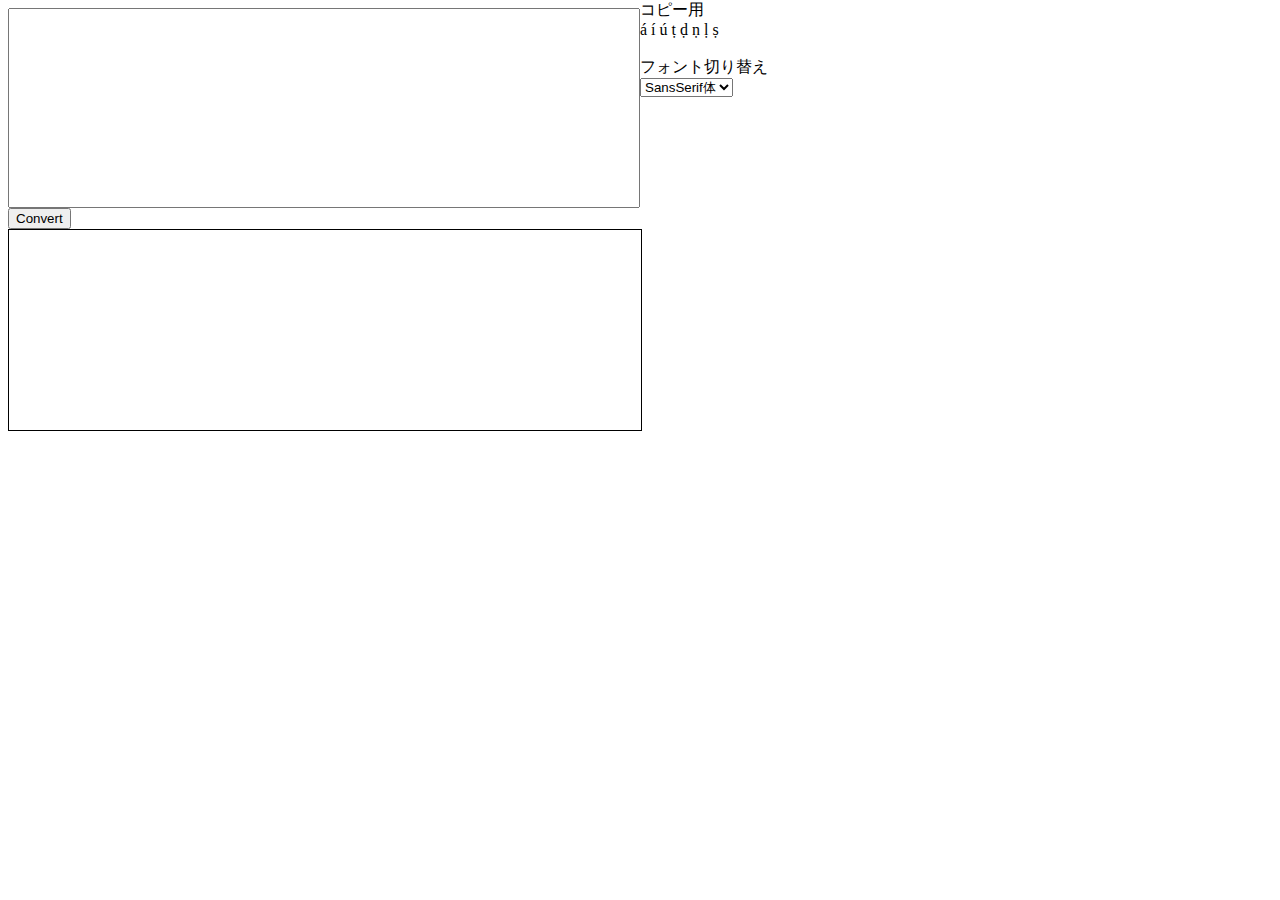
==== converter.html @ 96b8a432 "フォント選択を可能に" ====
<html>
  <head>
    <meta charset="utf8">
    <script type="text/javascript" src="converter.js"></script>
    <link rel="stylesheet" type="text/css" href="./css/converter.css">
    <title>Bhaataan</title>
  </head>
  <body onload="">
    <div>
      <textarea id="textarea"></textarea>
    </div>

    
    <button onClick="convert()">Convert</button>
    <div id="bhaataan">
    </div>

    <div id="divInstruction">
      コピー用<br>
      á í ú ṭ ḍ ṇ ḷ ṣ<br>
      <br>

      <div>
	フォント切り替え<br>
	<select id="selectFont" onchange="changeFont()">
	  <option value="Bhaataan">SansSerif体</option>
	  <option value="BhaataanSerif">Serif体</option>
	</select>
      </div>


    </div>

    


  </body>
</html>
---- css/converter.css ----
@font-face{
    font-family: Bhaataan;
    src:
    local("Bhaataan"),
    url("../Traditional/Sans-serif/Bhaataan.woff") format("woff");
}

@font-face{
    font-family: BhaataanSerif;
    src:
    local("BhaataanSerif"),
    url("../Traditional/Serif/BhaataanSerif.woff") format("woff");
}

#textarea{
    width: 50%;
    height: 200px;
    resize: none;
    overflow: auto;
}

#bhaataan{    
    font-family: Bhaataan;
    border: 1px solid black;
    font-size: large;
    width: 50%;
    height: 200px;
}

#divInstruction{
    position: absolute;
    left: 50%;
    top: 0px;
}
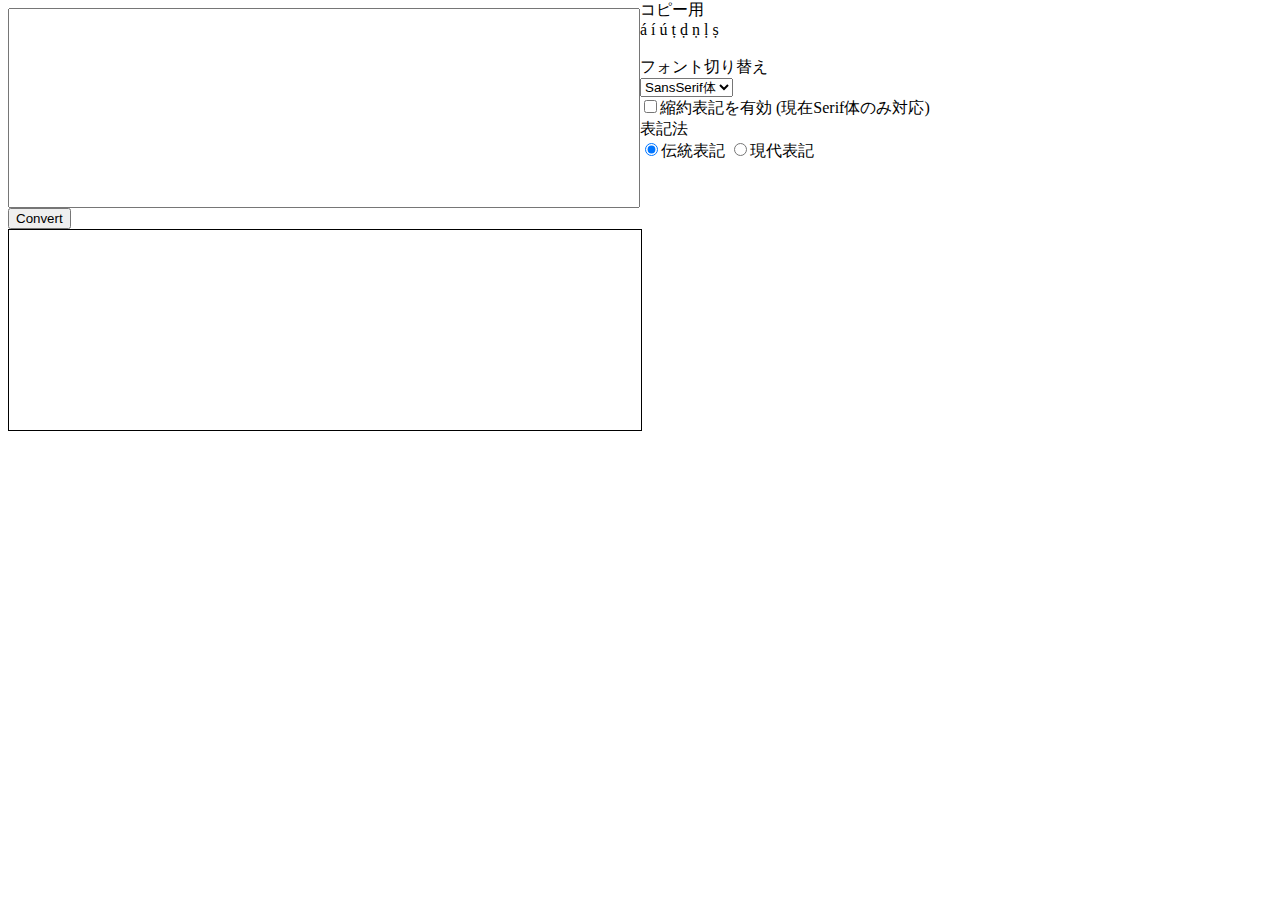
==== commit 028a95e1: "縮約表記の実装; 伝統/現代表記の切り替えの実装;" ====
--- a/converter.html
+++ b/converter.html
@@ -2,6 +2,7 @@
   <head>
     <meta charset="utf8">
     <script type="text/javascript" src="converter.js"></script>
+    <link rel="stylesheet" type="text/css" href="./css/font.css">
     <link rel="stylesheet" type="text/css" href="./css/converter.css">
     <title>Bhaataan</title>
   </head>
@@ -26,13 +27,15 @@
 	  <option value="Bhaataan">SansSerif体</option>
 	  <option value="BhaataanSerif">Serif体</option>
 	</select>
+	<br>
+	<input type="checkbox" id="checkAbbr">縮約表記を有効 (現在Serif体のみ対応)</input><br>
+	表記法<br>
+	<form id="formSystem">
+	  <input type="radio" name="radioSystem" value="traditional" checked>伝統表記</input>
+	  <input type="radio" name="radioSystem" value="modern">現代表記</input>
+	</form>
       </div>
-
-
     </div>
-
-    
-
 
   </body>
 </html>
--- a/css/font.css
+++ b/css/font.css
@@ -0,0 +1,13 @@
+@font-face{
+    font-family: Bhaataan;
+    src:
+    local("Bhaataan"),
+    url("../fonts/Sans-serif/Traditional/Bhaataan.woff") format("woff");
+}
+
+@font-face{
+    font-family: BhaataanSerif;
+    src:
+    local("BhaataanSerif"),
+    url("../fonts/Serif/Traditional/BhaataanSerif.woff") format("woff");
+}
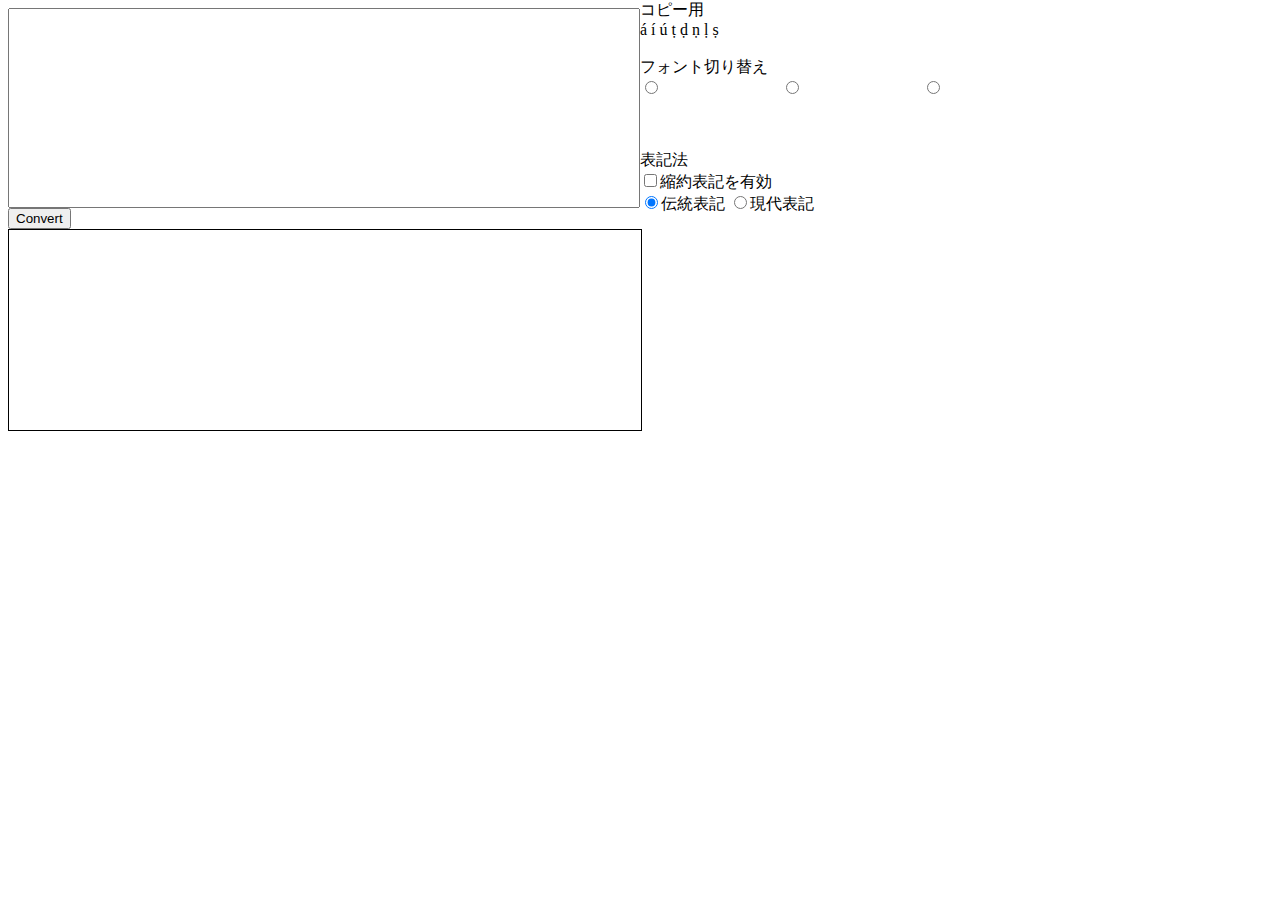
==== commit 6b3603ae: "フォント切り替え部の変更" ====
--- a/converter.html
+++ b/converter.html
@@ -16,20 +16,24 @@
     <div id="bhaataan">
     </div>
 
-    <div id="divInstruction">
+    <div id="divMisc">
       コピー用<br>
       á í ú ṭ ḍ ṇ ḷ ṣ<br>
       <br>
 
       <div>
 	フォント切り替え<br>
-	<select id="selectFont" onchange="changeFont()">
-	  <option value="Bhaataan">SansSerif体</option>
-	  <option value="BhaataanSerif">Serif体</option>
-	</select>
+	
+	<form id="formFont">
+	  <input type="radio" name="radioFont" onclick="changeFont2()" value="Bhaataan"><span style="font-family: Bhaataan;"> </span>
+	  <input type="radio" name="radioFont" onclick="changeFont2()" value="Bhaataan-HighContrast"><span style="font-family: Bhaataan-HighContrast;"> </span>
+	  <input type="radio" name="radioFont" onclick="changeFont2()" value="Bhaataan-HighContrast-Serif"><span style="font-family: Bhaataan-HighContrast-Serif;"> </span>
+	</form>
+
 	<br>
-	<input type="checkbox" id="checkAbbr">縮約表記を有効 (現在Serif体のみ対応)</input><br>
+	<br>
 	表記法<br>
+	<input type="checkbox" id="checkAbbr">縮約表記を有効</input><br>
 	<form id="formSystem">
 	  <input type="radio" name="radioSystem" value="traditional" checked>伝統表記</input>
 	  <input type="radio" name="radioSystem" value="modern">現代表記</input>
--- a/css/converter.css
+++ b/css/converter.css
@@ -1,17 +1,3 @@
-@font-face{
-    font-family: Bhaataan;
-    src:
-    local("Bhaataan"),
-    url("../Traditional/Sans-serif/Bhaataan.woff") format("woff");
-}
-
-@font-face{
-    font-family: BhaataanSerif;
-    src:
-    local("BhaataanSerif"),
-    url("../Traditional/Serif/BhaataanSerif.woff") format("woff");
-}
-
 #textarea{
     width: 50%;
     height: 200px;
@@ -25,9 +11,10 @@
     font-size: large;
     width: 50%;
     height: 200px;
+    overflow: auto;
 }
 
-#divInstruction{
+#divMisc{
     position: absolute;
     left: 50%;
     top: 0px;
